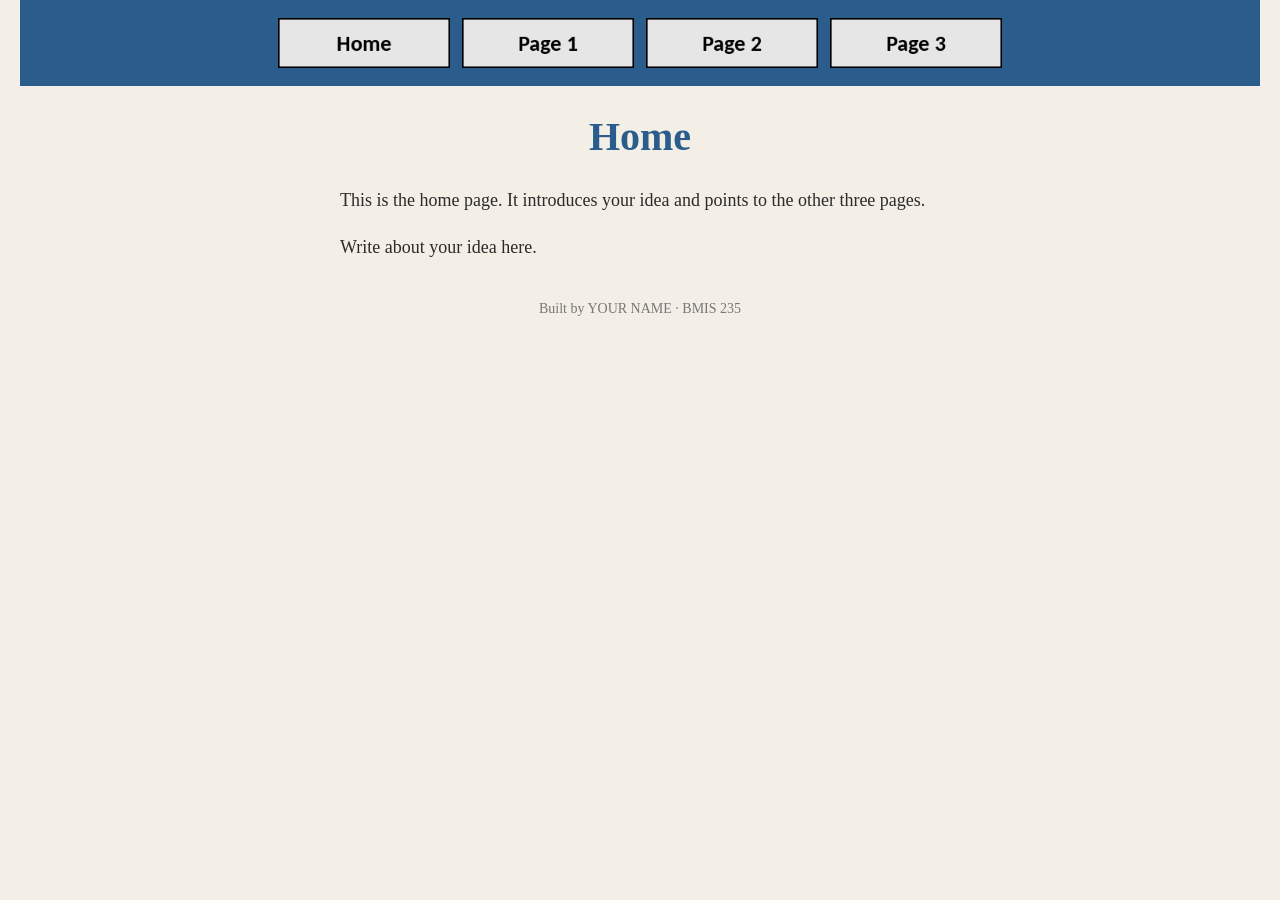
==== index.html @ 980888fd "Update index.html" ====
<!DOCTYPE html>
<!--
  Author: YOUR NAME
  GU username: YOUR-GU-USERNAME
  Course: BMIS 235 - HTML-3
-->
<html lang="en">
<head>
<meta charset="utf-8">
<meta name="author" content="Kayson Larson">
<title>Home</title>

<!-- this one line connects the page to the stylesheet -->
<link rel="stylesheet" href="styles.css">
</head>
<body>

<!-- ===== MENU ============================================================
     The menu is four links. Each link wraps an image instead of words.
     Build it once on this page, check that every link works,
     then copy the whole <nav> block and paste it over the menu on the
     other three pages, so every page has the exact same menu.
     ===================================================================== -->
<nav>
    <a href="index.html"><img src="img/home.png" alt="Home"></a>
    <a href="Fridge.html"><img src="img/page1.png" alt="Page 1"></a>
    <a href="Recipes.html"><img src="img/page2.png" alt="Page 2"></a>
    <a href="Groceries.html"><img src="img/page3.png" alt="Page 3"></a>
</nav>

<h1>Home</h1>
<p>This is the home page. It introduces your idea and points to the other three pages.</p>
<p>Write about your idea here.</p>

<!-- ===== SHOWCASE ======================================================
     This box is empty on purpose. In Part 7 you paste an interactive
     graphic BETWEEN the opening <div> and the closing </div> below.
     ===================================================================== -->
<div class="showcase"></div>

<!-- Footer: fill in your name -->
<footer>Built by YOUR NAME &middot; BMIS 235</footer>

</body>
</html>
---- styles.css ----
/* =====================================================================
   styles.css  ·  YOUR BRAND
   ---------------------------------------------------------------------
   This one file is your brand guide. Every page that links to it gets
   the same font, the same colors and the same spacing.
   Change a color here once, and every page changes.

   Use the same font and colors you picked for your Excel menu images,
   so the menu and the pages look like one brand.
   ===================================================================== */

body {
    font-family: Georgia, "Times New Roman", serif;
    background-color: #f4efe6;
    color: #2b2b2b;
    margin: 0;
    padding: 0 20px 40px 20px;
}

/* the menu at the top of every page */
nav {
    background-color: #2b5d8c;
    padding: 14px;
    text-align: center;
}

/* every image inside the menu is forced to the same height.
   If your images still look different sizes, their WIDTHS are
   different: go back to Excel and make every cell the same size. */
nav img {
    height: 50px;
    margin: 4px;
    vertical-align: middle;
}

/* no underline or border around the image links */
nav a {
    text-decoration: none;
}

h1 {
    color: #2b5d8c;
    text-align: center;
    font-size: 40px;
}

p {
    max-width: 600px;
    margin: 20px auto;
    font-size: 18px;
    line-height: 1.5;
}

footer {
    text-align: center;
    font-size: 14px;
    color: #777777;
    margin-top: 40px;
}
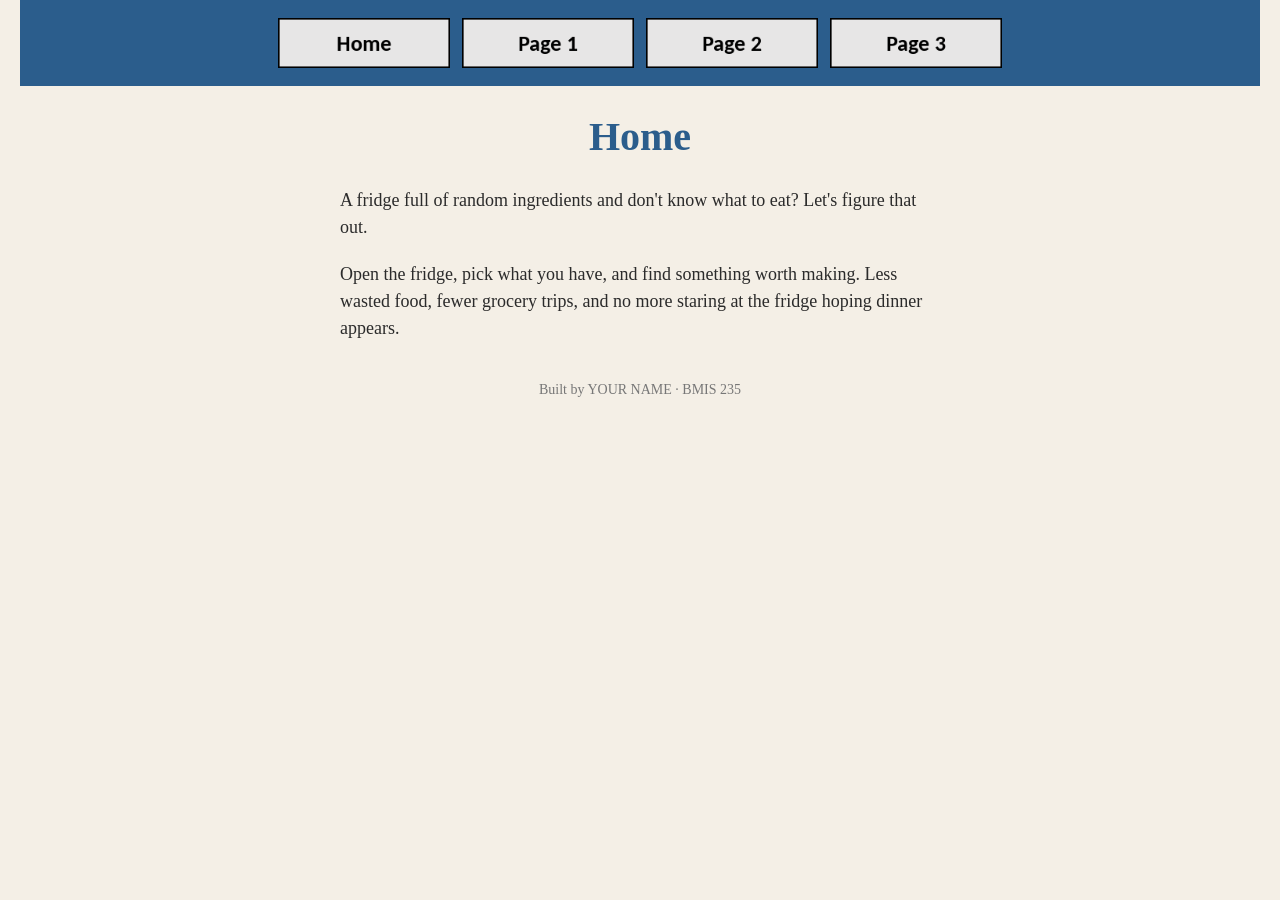
==== commit 45bbad2d: "Update index.html" ====
--- a/index.html
+++ b/index.html
@@ -1,14 +1,14 @@
 <!DOCTYPE html>
 <!--
-  Author: YOUR NAME
-  GU username: YOUR-GU-USERNAME
+  Author: Kayson Larson
+  GU username: Klarson10
   Course: BMIS 235 - HTML-3
 -->
 <html lang="en">
 <head>
 <meta charset="utf-8">
 <meta name="author" content="Kayson Larson">
-<title>Home</title>
+<title>Fridge Raid</title>
 
 <!-- this one line connects the page to the stylesheet -->
 <link rel="stylesheet" href="styles.css">
@@ -29,8 +29,8 @@
 </nav>
 
 <h1>Home</h1>
-<p>This is the home page. It introduces your idea and points to the other three pages.</p>
-<p>Write about your idea here.</p>
+<p>A fridge full of random ingredients and don't know what to eat? Let's figure that out.</p>
+<p>Open the fridge, pick what you have, and find something worth making. Less wasted food, fewer grocery trips, and no more staring at the fridge hoping dinner appears.</p>
 
 <!-- ===== SHOWCASE ======================================================
      This box is empty on purpose. In Part 7 you paste an interactive
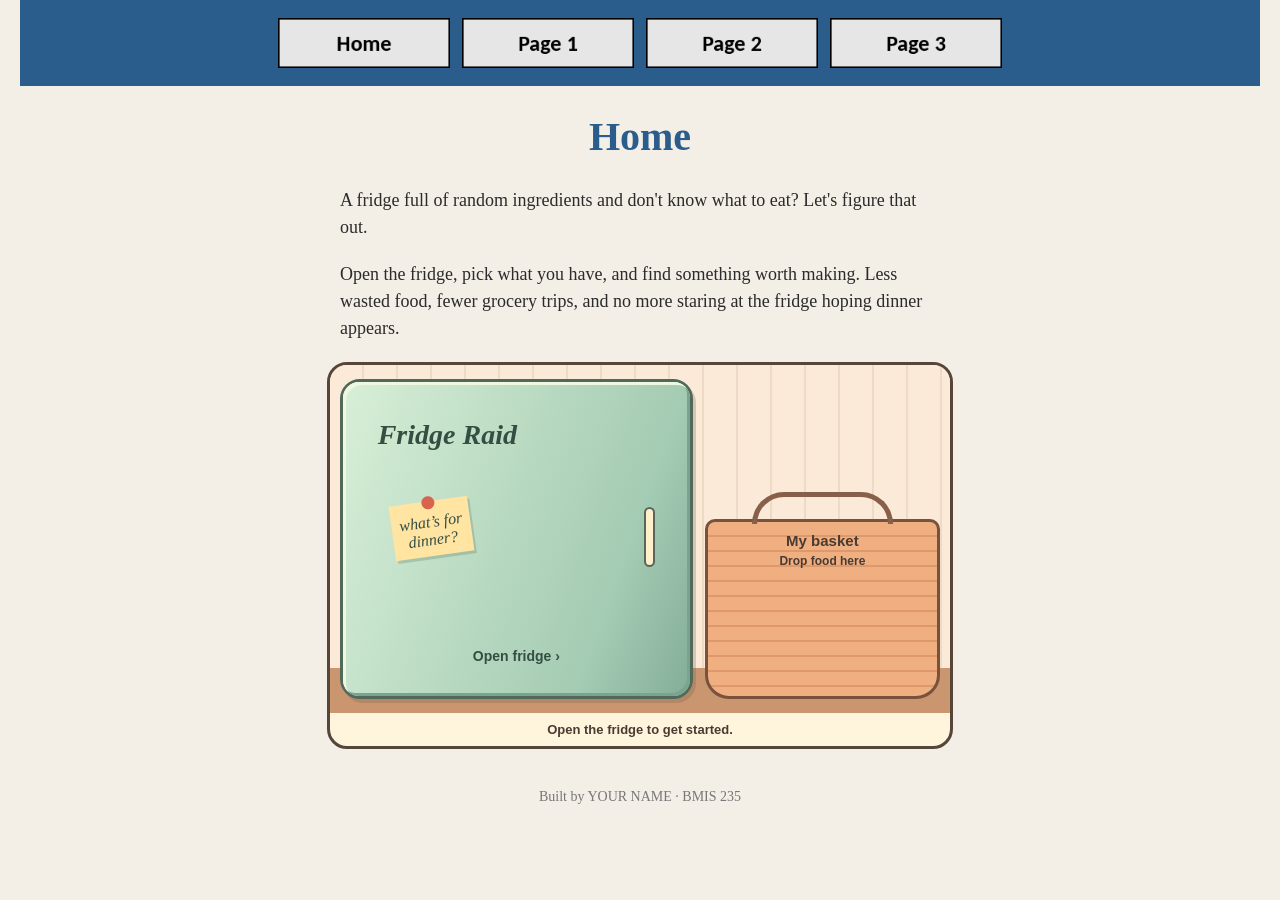
==== commit 065fcabe: "Interactive Update index.html" ====
--- a/index.html
+++ b/index.html
@@ -36,8 +36,341 @@
      This box is empty on purpose. In Part 7 you paste an interactive
      graphic BETWEEN the opening <div> and the closing </div> below.
      ===================================================================== -->
-<div class="showcase"></div>
-
+<div class="showcase">
+  <!-- HTML: fridge, ingredient shelves, and selection basket -->
+  <section class="kitchen" aria-label="Fridge Raid ingredient picker">
+    <div class="scene">
+      <div class="fridge">
+        <div class="inside" hidden>
+          <div class="light"></div>
+          <div class="shelves"></div>
+          <div class="controls">
+            <button type="button" class="prev" aria-label="Previous shelves">‹</button>
+            <span class="page"></span>
+            <button type="button" class="next" aria-label="Next shelves">›</button>
+          </div>
+          <button type="button" class="close">Close fridge</button>
+        </div>
+
+        <button type="button" class="door" aria-label="Open fridge">
+          <span class="brand">Fridge Raid</span>
+          <span class="note">what’s for<br>dinner?</span>
+          <span class="handle"></span>
+          <span class="open-label">Open fridge ›</span>
+        </button>
+      </div>
+
+      <div class="basket">
+        <strong>My basket</strong>
+        <span class="count">Drop food here</span>
+        <div class="picked"></div>
+      </div>
+    </div>
+    <div class="hint" aria-live="polite">Open the fridge to get started.</div>
+  </section>
+
+  <!-- CSS: kitchen colors, opening door, shelves, and basket -->
+  <style>
+    .showcase .kitchen {
+      max-width: 620px;
+      margin: 12px auto;
+      overflow: hidden;
+      border: 3px solid #554639;
+      border-radius: 20px;
+      background: #fff5dd;
+      color: #493b32;
+      font: bold 15px/1.2 "Trebuchet MS", sans-serif;
+    }
+    .showcase .kitchen * { box-sizing: border-box; }
+    .showcase .kitchen [hidden] { display: none; }
+    .showcase .scene {
+      display: grid;
+      grid-template-columns: minmax(0, 3fr) minmax(0, 2fr);
+      gap: 12px;
+      padding: 14px 10px;
+      align-items: end;
+      background:
+        linear-gradient(to top, #c99670 0 13%, transparent 13%),
+        repeating-linear-gradient(90deg, #faead7 0 32px, #eedbc6 32px 34px);
+    }
+    .showcase .fridge {
+      position: relative;
+      height: 320px;
+      perspective: 800px;
+      border: 3px solid #52685b;
+      border-radius: 20px;
+      background: #cbded1;
+      box-shadow: 3px 4px #725e4b44;
+    }
+    .showcase .door {
+      position: absolute;
+      inset: 0;
+      width: 100%;
+      border: 0;
+      border-radius: 16px;
+      color: #354e43;
+      background: linear-gradient(110deg, #d8efd7, #a4cbb3 75%, #84ad99);
+      box-shadow: inset 3px 3px #eff7df, inset -3px -3px #79a58f;
+      cursor: pointer;
+      transform-origin: left;
+      transition: transform .4s, opacity .4s;
+    }
+    .showcase .kitchen.open .door {
+      transform: rotateY(-95deg);
+      opacity: 0;
+      pointer-events: none;
+    }
+    .showcase .brand {
+      position: absolute;
+      top: 12%; left: 10%;
+      font: bold italic clamp(17px, 4vw, 28px) Georgia, serif;
+    }
+    .showcase .note {
+      position: absolute;
+      top: 38%; left: 14%;
+      padding: 12px 8px 7px;
+      transform: rotate(-8deg);
+      background: #ffe4a2;
+      box-shadow: 2px 3px #52735e44;
+      font: italic 16px Georgia, serif;
+    }
+    .showcase .note::before {
+      content: "";
+      position: absolute;
+      top: -5px; left: 42%;
+      width: 13px; height: 13px;
+      border-radius: 50%;
+      background: #d86450;
+    }
+    .showcase .handle {
+      position: absolute;
+      top: 40%; right: 10%;
+      height: 60px; width: 11px;
+      border: 2px solid #59675b;
+      border-radius: 7px;
+      background: #fff0cc;
+    }
+    .showcase .open-label {
+      position: absolute;
+      bottom: 10%; left: 0;
+      width: 100%;
+      font: bold 14px "Trebuchet MS", sans-serif;
+    }
+    .showcase .inside { padding: 8px 6px; text-align: center; }
+    .showcase .light {
+      width: 34px; height: 6px;
+      margin: 0 auto;
+      border-radius: 6px;
+      background: #fffbc7;
+      box-shadow: 0 1px 10px #fff9aa;
+    }
+    .showcase .shelf {
+      height: 74px;
+      display: grid;
+      grid-template-columns: repeat(2, minmax(0, 1fr));
+      align-items: end;
+      border-bottom: 5px solid #83ab9c;
+      box-shadow: 0 2px #59776a;
+    }
+    .showcase .food {
+      padding: 2px 0;
+      border: 0;
+      background: transparent;
+      color: #413b34;
+      font: bold 12px/1.1 "Trebuchet MS", sans-serif;
+      touch-action: none;
+      user-select: none;
+      cursor: grab;
+    }
+    .showcase .food .art { display: block; font-size: 32px; }
+    .showcase .food[aria-pressed="true"] { opacity: .45; }
+    .showcase .controls {
+      display: flex;
+      align-items: center;
+      justify-content: center;
+      gap: 9px;
+      margin: 9px 0 4px;
+    }
+    .showcase .controls button, .showcase .close {
+      background: #fff5db;
+      border: 1px solid #859486;
+      border-radius: 7px;
+      color: #493b32;
+      cursor: pointer;
+    }
+    .showcase .controls button { width: 30px; font-size: 18px; }
+    .showcase .basket {
+      text-align: center;
+      padding: 9px 5px;
+      border: 3px solid #79523e;
+      border-radius: 10px 10px 24px 24px;
+      background: repeating-linear-gradient(#efaf80 0 13px, #df976c 13px 15px);
+    }
+    .showcase .basket::before {
+      content: "";
+      display: block;
+      width: 60%; height: 27px;
+      margin: -39px auto 8px;
+      border: 5px solid #885f49;
+      border-bottom: 0;
+      border-radius: 35px 35px 0 0;
+    }
+    .showcase .basket.over { background: #ffdf94; outline: 3px dashed #684a34; }
+    .showcase .count { display: block; margin: 4px; font-size: 12px; }
+    .showcase .picked { height: 114px; overflow-y: auto; }
+    .showcase .picked button {
+      margin: 2px;
+      padding: 2px;
+      border: 0;
+      border-radius: 6px;
+      background: #fff2d9;
+      font-size: 22px;
+      cursor: pointer;
+    }
+    .showcase .hint { padding: 9px; text-align: center; font-size: 13px; }
+    .showcase .drag-food {
+      position: fixed;
+      z-index: 9999;
+      pointer-events: none;
+      font-size: 40px;
+      transform: translate(-50%, -65%);
+    }
+  </style>
+
+  <!-- JavaScript: move between shelves and drag or tap food into the basket -->
+  <script>
+    (() => {
+      const kitchen = document.currentScript.parentElement.querySelector(".kitchen");
+      const find = selector => kitchen.querySelector(selector);
+      const foods = [
+        ["Eggs","🥚"], ["Cheese","🧀"], ["Milk","🥛"], ["Butter","🧈"], ["Yogurt","🥣"], ["Berries","🫐"],
+        ["Spinach","🥬"], ["Tomatoes","🍅"], ["Avocado","🥑"], ["Bananas","🍌"], ["Chicken","🍗"], ["Bacon","🥓"],
+        ["Sausage","🌭"], ["Ground beef","🥩"], ["Tortillas","🫓"], ["Bread","🍞"], ["Bagels","🥯"], ["Rice","🍚"],
+        ["Pasta","🍝"], ["Peanut butter","🥜"], ["Jam","🫙"], ["Soy sauce","🍶"], ["Hot sauce","🌶️"], ["Marinara sauce","🥫"]
+      ];
+      const selected = new Set();
+      let page = 0;
+      let drag = null;
+
+      function updateBasket() {
+        const picked = find(".picked");
+        picked.replaceChildren();
+        for (const index of selected) {
+          const [name, icon] = foods[index];
+          const item = document.createElement("button");
+          item.type = "button";
+          item.textContent = icon;
+          item.title = "Remove " + name;
+          item.setAttribute("aria-label", item.title);
+          item.onclick = () => selectFood(index, false);
+          picked.append(item);
+        }
+        find(".count").textContent = selected.size ? selected.size + " selected" : "Drop food here";
+        kitchen.querySelectorAll(".food").forEach(item => {
+          item.setAttribute("aria-pressed", selected.has(Number(item.dataset.index)));
+        });
+      }
+
+      function selectFood(index, add) {
+        if (add) selected.add(index);
+        else selected.delete(index);
+        updateBasket();
+        find(".hint").textContent = foods[index][0] + (add ? " added to your basket." : " removed.");
+      }
+
+      function showShelves() {
+        const shelves = find(".shelves");
+        shelves.replaceChildren();
+        for (let row = 0; row < 3; row++) {
+          const shelf = document.createElement("div");
+          shelf.className = "shelf";
+          for (let column = 0; column < 2; column++) {
+            const index = page * 6 + row * 2 + column;
+            const [name, icon] = foods[index];
+            const item = document.createElement("button");
+            item.type = "button";
+            item.className = "food";
+            item.dataset.index = index;
+            const art = document.createElement("span");
+            art.className = "art";
+            art.setAttribute("aria-hidden", "true");
+            art.textContent = icon;
+            item.append(art, name);
+            item.onclick = () => selectFood(index, !selected.has(index));
+            shelf.append(item);
+          }
+          shelves.append(shelf);
+        }
+        find(".page").textContent = (page + 1) + " / 4";
+        updateBasket();
+      }
+
+      find(".door").onclick = () => {
+        find(".inside").hidden = false;
+        kitchen.classList.add("open");
+        find(".door").disabled = true;
+        find(".food").focus({ preventScroll: true });
+        find(".hint").textContent = "Drag food into your basket, or tap to pick it.";
+      };
+      find(".close").onclick = () => {
+        kitchen.classList.remove("open");
+        find(".inside").hidden = true;
+        find(".door").disabled = false;
+        find(".door").focus();
+        find(".hint").textContent = "Open the fridge to pick more food.";
+      };
+      find(".next").onclick = () => { page = (page + 1) % 4; showShelves(); };
+      find(".prev").onclick = () => { page = (page + 3) % 4; showShelves(); };
+
+      function overBasket(event) {
+        const box = find(".basket").getBoundingClientRect();
+        return event.clientX >= box.left && event.clientX <= box.right &&
+               event.clientY >= box.top && event.clientY <= box.bottom;
+      }
+
+      kitchen.addEventListener("pointerdown", event => {
+        const item = event.target.closest(".food");
+        if (!item || drag || event.button !== 0) return;
+        drag = { item, id: event.pointerId, x: event.clientX, y: event.clientY };
+        item.setPointerCapture(event.pointerId);
+      });
+
+      kitchen.addEventListener("pointermove", event => {
+        if (!drag || drag.id !== event.pointerId) return;
+        if (!drag.icon && Math.hypot(event.clientX - drag.x, event.clientY - drag.y) < 6) return;
+        if (!drag.icon) {
+          drag.icon = document.createElement("span");
+          drag.icon.className = "drag-food";
+          drag.icon.textContent = foods[Number(drag.item.dataset.index)][1];
+          kitchen.append(drag.icon);
+        }
+        drag.icon.style.left = event.clientX + "px";
+        drag.icon.style.top = event.clientY + "px";
+        find(".basket").classList.toggle("over", overBasket(event));
+      });
+
+      function finishDrag(event) {
+        if (!drag || drag.id !== event.pointerId) return;
+        const { item, icon } = drag;
+        drag = null;
+        find(".basket").classList.remove("over");
+        if (!icon) return;
+        icon.remove();
+        if (event.type === "pointercancel") return;
+
+        // A completed drag also fires a click. Ignore that click so the food stays selected.
+        const ignoreClick = click => click.stopImmediatePropagation();
+        item.addEventListener("click", ignoreClick, { capture: true, once: true });
+        setTimeout(() => item.removeEventListener("click", ignoreClick, true), 0);
+        if (overBasket(event)) selectFood(Number(item.dataset.index), true);
+      }
+
+      kitchen.addEventListener("pointerup", finishDrag);
+      kitchen.addEventListener("pointercancel", finishDrag);
+      showShelves();
+    })();
+  </script>
+</div>
 <!-- Footer: fill in your name -->
 <footer>Built by YOUR NAME &middot; BMIS 235</footer>
 
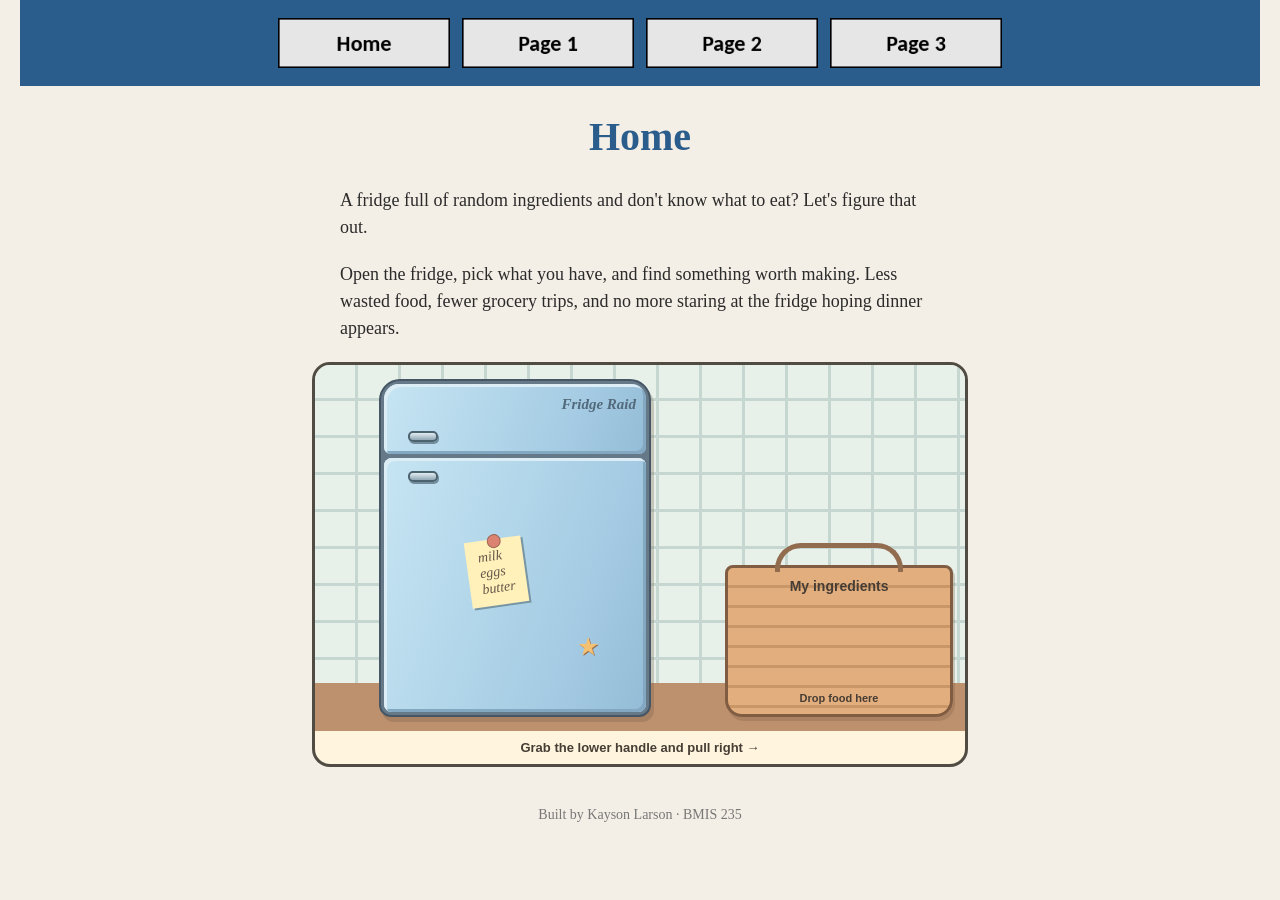
==== commit 4c60f3a2: "Update index.html" ====
--- a/index.html
+++ b/index.html
@@ -37,245 +37,367 @@
      graphic BETWEEN the opening <div> and the closing </div> below.
      ===================================================================== -->
 <div class="showcase">
-  <!-- HTML: fridge, ingredient shelves, and selection basket -->
-  <section class="kitchen" aria-label="Fridge Raid ingredient picker">
-    <div class="scene">
-      <div class="fridge">
-        <div class="inside" hidden>
-          <div class="light"></div>
-          <div class="shelves"></div>
-          <div class="controls">
-            <button type="button" class="prev" aria-label="Previous shelves">‹</button>
-            <span class="page"></span>
-            <button type="button" class="next" aria-label="Next shelves">›</button>
+  <!-- HTML: the fridge, its shelves, and the ingredient bin -->
+  <section class="raid" aria-label="Fridge Raid kitchen">
+    <div class="kitchen-scene">
+      <div class="appliance">
+        <div class="freezer">
+          <span class="silver-handle"></span>
+          <span class="fridge-name">Fridge Raid</span>
+        </div>
+
+        <div class="compartment">
+          <div class="interior" inert>
+            <div class="fridge-light"></div>
+            <div class="shelves"></div>
+            <div class="shelf-controls">
+              <button type="button" class="back" aria-label="Previous shelves">‹</button>
+              <span class="page-count"></span>
+              <button type="button" class="next" aria-label="Next shelves">›</button>
+              <button type="button" class="shut">Close</button>
+            </div>
           </div>
-          <button type="button" class="close">Close fridge</button>
+
+          <button type="button" class="fridge-door"
+                  aria-label="Open fridge" aria-expanded="false">
+            <span class="silver-handle"></span>
+            <span class="shopping-note">milk<br>eggs<br>butter</span>
+            <span class="star-magnet">★</span>
+          </button>
         </div>
-
-        <button type="button" class="door" aria-label="Open fridge">
-          <span class="brand">Fridge Raid</span>
-          <span class="note">what’s for<br>dinner?</span>
-          <span class="handle"></span>
-          <span class="open-label">Open fridge ›</span>
-        </button>
       </div>
 
-      <div class="basket">
-        <strong>My basket</strong>
-        <span class="count">Drop food here</span>
-        <div class="picked"></div>
+      <div class="crate" aria-label="Ingredient bin">
+        <strong>My ingredients</strong>
+        <div class="basket-food"></div>
+        <span class="basket-count">Drop food here</span>
       </div>
     </div>
-    <div class="hint" aria-live="polite">Open the fridge to get started.</div>
+    <div class="game-hint" aria-live="polite">
+      Grab the lower handle and pull right →
+    </div>
   </section>
 
-  <!-- CSS: kitchen colors, opening door, shelves, and basket -->
+  <!-- CSS: the blue enamel fridge, tile wall, illustrated food, and wooden bin -->
   <style>
-    .showcase .kitchen {
-      max-width: 620px;
+    .showcase .raid {
+      max-width: 650px;
       margin: 12px auto;
       overflow: hidden;
-      border: 3px solid #554639;
-      border-radius: 20px;
-      background: #fff5dd;
-      color: #493b32;
-      font: bold 15px/1.2 "Trebuchet MS", sans-serif;
-    }
-    .showcase .kitchen * { box-sizing: border-box; }
-    .showcase .kitchen [hidden] { display: none; }
-    .showcase .scene {
+      color: #463d35;
+      background: #fff4dd;
+      border: 3px solid #504c43;
+      border-radius: 18px;
+      font: bold 14px/1.2 "Trebuchet MS", sans-serif;
+    }
+    .showcase .raid * { box-sizing: border-box; }
+    .showcase .kitchen-scene {
       display: grid;
-      grid-template-columns: minmax(0, 3fr) minmax(0, 2fr);
-      gap: 12px;
-      padding: 14px 10px;
+      grid-template-columns: minmax(0, 1.65fr) minmax(0, 1fr);
       align-items: end;
+      gap: clamp(8px, 3vw, 22px);
+      padding: 14px 12px;
       background:
-        linear-gradient(to top, #c99670 0 13%, transparent 13%),
-        repeating-linear-gradient(90deg, #faead7 0 32px, #eedbc6 32px 34px);
-    }
-    .showcase .fridge {
+        linear-gradient(to top, #bd916e 0 13%, transparent 13%),
+        repeating-linear-gradient(0deg, transparent 0 34px, #c5d7d0 34px 37px),
+        repeating-linear-gradient(90deg, #e7f0e9 0 40px, #c5d7d0 40px 43px);
+    }
+    .showcase .appliance {
+      width: 100%;
+      max-width: 272px;
+      justify-self: center;
+      padding: 3px;
+      background: #657989;
+      border: 2px solid #465664;
+      border-radius: 21px 21px 12px 12px;
+      box-shadow: 3px 5px #6e594648;
+    }
+    .showcase .freezer, .showcase .fridge-door {
+      background: linear-gradient(110deg, #c6e5f3, #a4cbe3 72%, #95bcd6);
+      box-shadow: inset 3px 3px #dcedf5, inset -3px -3px #83a9c2;
+    }
+    .showcase .freezer {
       position: relative;
-      height: 320px;
-      perspective: 800px;
-      border: 3px solid #52685b;
-      border-radius: 20px;
-      background: #cbded1;
-      box-shadow: 3px 4px #725e4b44;
-    }
-    .showcase .door {
+      height: 70px;
+      margin-bottom: 4px;
+      border-radius: 15px 15px 7px 7px;
+    }
+    .showcase .fridge-name {
+      position: absolute;
+      top: 12px;
+      right: 10px;
+      color: #526a7b;
+      font: italic bold 15px Georgia, serif;
+    }
+    .showcase .silver-handle {
+      position: absolute;
+      left: 9%;
+      top: 13px;
+      width: 30px;
+      height: 11px;
+      border: 2px solid #4b626f;
+      border-radius: 5px;
+      background: linear-gradient(#e3edf1, #90a7b5);
+      box-shadow: 1px 2px #728c9d;
+    }
+    .showcase .freezer .silver-handle { top: auto; bottom: 12px; }
+    .showcase .compartment {
+      position: relative;
+      height: 254px;
+      perspective: 700px;
+      border-radius: 8px;
+      background: #dce9df;
+    }
+    .showcase .fridge-door {
       position: absolute;
       inset: 0;
       width: 100%;
       border: 0;
-      border-radius: 16px;
-      color: #354e43;
-      background: linear-gradient(110deg, #d8efd7, #a4cbb3 75%, #84ad99);
-      box-shadow: inset 3px 3px #eff7df, inset -3px -3px #79a58f;
-      cursor: pointer;
-      transform-origin: left;
-      transition: transform .4s, opacity .4s;
-    }
-    .showcase .kitchen.open .door {
-      transform: rotateY(-95deg);
-      opacity: 0;
-      pointer-events: none;
-    }
-    .showcase .brand {
+      border-radius: 8px;
+      transform-origin: right center;
+      cursor: grab;
+      touch-action: none;
+      user-select: none;
+    }
+    .showcase .fridge-door:active, .showcase .ingredient:active { cursor: grabbing; }
+    .showcase .shopping-note {
       position: absolute;
-      top: 12%; left: 10%;
-      font: bold italic clamp(17px, 4vw, 28px) Georgia, serif;
-    }
-    .showcase .note {
-      position: absolute;
-      top: 38%; left: 14%;
-      padding: 12px 8px 7px;
+      top: 32%;
+      left: 32%;
+      padding: 9px 12px;
       transform: rotate(-8deg);
-      background: #ffe4a2;
-      box-shadow: 2px 3px #52735e44;
-      font: italic 16px Georgia, serif;
-    }
-    .showcase .note::before {
+      background: #fff1b9;
+      box-shadow: 2px 2px #7895a4;
+      color: #65554a;
+      text-align: left;
+      font: italic 14px Georgia, serif;
+    }
+    .showcase .shopping-note::before {
       content: "";
       position: absolute;
-      top: -5px; left: 42%;
-      width: 13px; height: 13px;
+      top: -5px;
+      left: 40%;
+      width: 12px;
+      height: 12px;
       border-radius: 50%;
-      background: #d86450;
-    }
-    .showcase .handle {
+      background: #dc8271;
+      border: 1px solid #976452;
+    }
+    .showcase .star-magnet {
       position: absolute;
-      top: 40%; right: 10%;
-      height: 60px; width: 11px;
-      border: 2px solid #59675b;
-      border-radius: 7px;
-      background: #fff0cc;
-    }
-    .showcase .open-label {
-      position: absolute;
-      bottom: 10%; left: 0;
-      width: 100%;
-      font: bold 14px "Trebuchet MS", sans-serif;
-    }
-    .showcase .inside { padding: 8px 6px; text-align: center; }
-    .showcase .light {
-      width: 34px; height: 6px;
+      bottom: 20%;
+      right: 18%;
+      color: #f4c071;
+      font-size: 25px;
+      text-shadow: 1px 1px #9b7052;
+    }
+    .showcase .interior { padding: 7px 6px; }
+    .showcase .fridge-light {
+      width: 34px;
+      height: 5px;
       margin: 0 auto;
-      border-radius: 6px;
-      background: #fffbc7;
-      box-shadow: 0 1px 10px #fff9aa;
-    }
-    .showcase .shelf {
-      height: 74px;
+      border-radius: 5px;
+      background: #fff9bd;
+      box-shadow: 0 1px 8px #ffe990;
+    }
+    .showcase .shelf-row {
       display: grid;
-      grid-template-columns: repeat(2, minmax(0, 1fr));
+      grid-template-columns: repeat(3, minmax(0, 1fr));
       align-items: end;
-      border-bottom: 5px solid #83ab9c;
-      box-shadow: 0 2px #59776a;
-    }
-    .showcase .food {
-      padding: 2px 0;
+      height: 66px;
+      border-bottom: 5px solid #90b3ad;
+      box-shadow: 0 2px #6b8983;
+    }
+    .showcase .ingredient {
+      min-width: 0;
+      padding: 0 0 2px;
       border: 0;
       background: transparent;
-      color: #413b34;
-      font: bold 12px/1.1 "Trebuchet MS", sans-serif;
+      color: #403b34;
+      font: bold 10px/1.05 "Trebuchet MS", sans-serif;
+      cursor: grab;
       touch-action: none;
       user-select: none;
-      cursor: grab;
-    }
-    .showcase .food .art { display: block; font-size: 32px; }
-    .showcase .food[aria-pressed="true"] { opacity: .45; }
-    .showcase .controls {
+    }
+    .showcase .ingredient svg {
+      display: block;
+      width: 100%;
+      max-width: 53px;
+      height: 38px;
+      margin: auto;
+      pointer-events: none;
+    }
+    .showcase .ingredient[aria-pressed="true"] { opacity: .4; }
+    .showcase .shelf-controls {
       display: flex;
       align-items: center;
       justify-content: center;
-      gap: 9px;
-      margin: 9px 0 4px;
-    }
-    .showcase .controls button, .showcase .close {
-      background: #fff5db;
-      border: 1px solid #859486;
-      border-radius: 7px;
-      color: #493b32;
+      gap: 5px;
+      margin-top: 8px;
+      font-size: 11px;
+    }
+    .showcase .shelf-controls button {
+      border: 1px solid #86998e;
+      border-radius: 6px;
+      background: #fff4d9;
+      color: #463d35;
+      padding: 3px 7px;
       cursor: pointer;
     }
-    .showcase .controls button { width: 30px; font-size: 18px; }
-    .showcase .basket {
+    .showcase .crate {
+      min-width: 0;
+      padding: 8px 4px;
+      border: 3px solid #805c43;
+      border-radius: 8px 8px 17px 17px;
+      background: repeating-linear-gradient(#e2ae7d 0 17px, #c99668 17px 20px);
+      box-shadow: 2px 4px #785e4548;
       text-align: center;
-      padding: 9px 5px;
-      border: 3px solid #79523e;
-      border-radius: 10px 10px 24px 24px;
-      background: repeating-linear-gradient(#efaf80 0 13px, #df976c 13px 15px);
-    }
-    .showcase .basket::before {
+    }
+    .showcase .crate::before {
       content: "";
       display: block;
-      width: 60%; height: 27px;
-      margin: -39px auto 8px;
-      border: 5px solid #885f49;
+      width: 55%;
+      height: 24px;
+      margin: -33px auto 6px;
+      border: 5px solid #916c4e;
       border-bottom: 0;
-      border-radius: 35px 35px 0 0;
-    }
-    .showcase .basket.over { background: #ffdf94; outline: 3px dashed #684a34; }
-    .showcase .count { display: block; margin: 4px; font-size: 12px; }
-    .showcase .picked { height: 114px; overflow-y: auto; }
-    .showcase .picked button {
-      margin: 2px;
-      padding: 2px;
+      border-radius: 26px 26px 0 0;
+    }
+    .showcase .crate.over { outline: 3px dashed #537854; background: #f2c986; }
+    .showcase .basket-food { height: 94px; overflow-y: auto; }
+    .showcase .basket-food button {
+      background: #fff0ce;
       border: 0;
       border-radius: 6px;
-      background: #fff2d9;
-      font-size: 22px;
+      padding: 1px;
+      margin: 2px;
       cursor: pointer;
     }
-    .showcase .hint { padding: 9px; text-align: center; font-size: 13px; }
-    .showcase .drag-food {
+    .showcase .basket-food svg { display: block; width: 30px; height: 26px; }
+    .showcase .basket-count { font-size: 11px; }
+    .showcase .game-hint { padding: 9px; text-align: center; font-size: 13px; }
+    .showcase .drag-picture {
       position: fixed;
+      width: 54px;
+      height: 46px;
       z-index: 9999;
       pointer-events: none;
-      font-size: 40px;
       transform: translate(-50%, -65%);
+      filter: drop-shadow(2px 4px 2px #463d3540);
     }
   </style>
 
-  <!-- JavaScript: move between shelves and drag or tap food into the basket -->
+  <!-- JavaScript: draw the food, drag the door, and move ingredients into the bin -->
   <script>
     (() => {
-      const kitchen = document.currentScript.parentElement.querySelector(".kitchen");
-      const find = selector => kitchen.querySelector(selector);
+      const game = document.currentScript.parentElement.querySelector(".raid");
+      const find = selector => game.querySelector(selector);
+      const door = find(".fridge-door");
+      const bin = find(".crate");
+
+      // Small drawing pieces shared by the ingredient illustrations.
+      const oval = (x,y,rx,ry,color) =>
+        '<ellipse cx="'+x+'" cy="'+y+'" rx="'+rx+'" ry="'+ry+'" fill="'+color+'"/>';
+      const shape = (path,color) => '<path d="'+path+'" fill="'+color+'"/>';
+      const rect = (x,y,w,h,color,r=3) =>
+        '<rect x="'+x+'" y="'+y+'" width="'+w+'" height="'+h+'" rx="'+r+'" fill="'+color+'"/>';
+      const mark = (x,y,text) =>
+        '<text x="'+x+'" y="'+y+'" fill="#493e33" stroke="none" font-family="sans-serif" font-weight="bold" font-size="8" text-anchor="middle">'+text+'</text>';
+      const jar = (body,lid,label) => rect(16,12,32,34,body,6) +
+        rect(15,8,34,9,lid) + rect(17,24,30,13,"#fff0c7") + mark(32,33,label);
+      const bottle = (body,cap,label) => rect(26,4,12,13,cap) +
+        shape("M25 16H39L41 22L46 27V46H18V27L23 22Z",body) +
+        rect(19,29,26,12,"#fff0ca") + mark(32,38,label);
+      const bowl = filling => shape("M5 25H59Q55 46 35 47H28Q10 45 5 25Z","#91bfc2") +
+        oval(32,25,27,8,filling);
+
+      // Each entry is one food you can pick up.
       const foods = [
-        ["Eggs","🥚"], ["Cheese","🧀"], ["Milk","🥛"], ["Butter","🧈"], ["Yogurt","🥣"], ["Berries","🫐"],
-        ["Spinach","🥬"], ["Tomatoes","🍅"], ["Avocado","🥑"], ["Bananas","🍌"], ["Chicken","🍗"], ["Bacon","🥓"],
-        ["Sausage","🌭"], ["Ground beef","🥩"], ["Tortillas","🫓"], ["Bread","🍞"], ["Bagels","🥯"], ["Rice","🍚"],
-        ["Pasta","🍝"], ["Peanut butter","🥜"], ["Jam","🫙"], ["Soy sauce","🍶"], ["Hot sauce","🌶️"], ["Marinara sauce","🥫"]
+        ["Eggs", oval(22,29,12,16,"#e6bd91")+oval(41,25,13,18,"#fff1d6")],
+        ["Cheese", shape("M5 25L40 8L58 17L21 35Z","#ffe581")+
+          shape("M5 25L21 35L58 17V32L21 47L5 40Z","#efb748")+oval(35,30,2,2,"#c38b35")],
+        ["Milk", shape("M15 16L22 6H42L49 16V44L36 48L15 43Z","#fff5d9")+
+          shape("M15 26L36 30L49 25V44L36 48L15 43Z","#8fc5df")+mark(29,39,"MILK")],
+        ["Butter", shape("M4 34L23 23L60 31L40 45Z","#f8ebce")+
+          shape("M13 25L26 15L51 19V31L35 38L13 33Z","#f5c75f")+
+          shape("M13 25L26 15L51 19L35 29Z","#ffe79b")],
+        ["Yogurt", shape("M14 17H50L45 45H20Z","#d7b9db")+oval(32,17,21,6,"#fff2d9")+oval(32,32,5,5,"#b47c99")],
+        ["Berries", oval(19,29,10,9,"#747eab")+oval(32,19,10,9,"#8e9bc1")+oval(44,31,10,9,"#737fa9")+oval(30,38,9,8,"#8893bb")],
+        ["Spinach", shape("M28 45Q-1 36 10 13Q30 10 33 34Q30 6 51 8Q60 30 35 42Z","#7fa765")+
+          shape("M21 46L42 19L27 46Z","#527946")],
+        ["Tomatoes", oval(32,29,23,17,"#e56f59")+shape("M31 19L18 14L28 14L27 8L34 14L46 11L38 18Z","#72975b")],
+        ["Avocado", shape("M24 9Q31 1 39 10L50 29Q60 47 34 48Q8 50 14 31Z","#94ad70")+oval(33,32,13,12,"#e1df94")+oval(34,34,8,8,"#a56e4b")],
+        ["Bananas", shape("M5 16Q27 44 49 22L55 10L59 12Q54 47 28 46Q10 45 5 24Z","#f7d16a")],
+        ["Chicken", shape("M33 27L49 12Q52 4 57 9Q64 15 55 19L39 34Z","#f4dfbc")+oval(24,33,18,13,"#d99358")+oval(19,29,6,3,"#efb779")],
+        ["Bacon", shape("M4 19L17 13L31 18L46 12L59 14L57 23L45 21L31 27L17 22L6 28Z","#cd795e")+
+          shape("M4 32L17 26L31 31L46 25L59 27L57 36L45 34L31 40L17 35L6 41Z","#e3a082")],
+        ["Sausage", shape("M6 27Q24 37 38 22L45 12Q55 6 58 18Q46 46 23 45Q6 44 6 34Z","#bc774e")],
+        ["Ground beef", rect(4,13,56,33,"#e7d0ac",7)+rect(8,17,48,24,"#d58c7e",6)+
+          shape("M13 34Q18 17 23 28T33 27T44 28T52 23","none")],
+        ["Tortillas", oval(32,32,27,11,"#d7b582")+oval(32,27,27,11,"#e8c793")+oval(32,22,27,11,"#f4dca8")+
+          oval(22,21,2,1,"#c59d68")+oval(39,25,2,1,"#c59d68")],
+        ["Bread", shape("M12 24Q4 14 15 9Q32 2 48 9Q60 13 51 24V44H13Z","#c38d5a")+
+          shape("M17 24Q11 17 19 14Q32 9 45 14Q52 17 46 24V39H18Z","#f4d8a2")],
+        ["Bagels", oval(32,29,26,15,"#c18a52")+oval(32,24,26,14,"#e6b374")+oval(32,23,8,4,"#846345")],
+        ["Rice", bowl("#fff2d1")+shape("M15 25l4-1m6-3l4 1m6 3l4-1m5 2l4-1","none")],
+        ["Pasta", bowl("#edca81")+shape("M12 27q5-12 10 0t10-1t10 0t10-1","none")],
+        ["Peanut butter", jar("#bd9468","#d78267","PB")],
+        ["Jam", jar("#b27189","#8ba576","JAM")],
+        ["Soy sauce", bottle("#77594a","#c56350","SOY")],
+        ["Hot sauce", bottle("#d87854","#7c9b6a","HOT")],
+        ["Marinara sauce", jar("#d47e5d","#a4a06e","SAUCE")]
       ];
+
+      const names = foods.map(food => food[0]);
       const selected = new Set();
+      const storageKey = "fridge-raid-ingredients-v1";
+      try {
+        const saved = JSON.parse(localStorage.getItem(storageKey) || "[]");
+        if (Array.isArray(saved)) saved.forEach(n => { if (names.includes(n)) selected.add(n); });
+      } catch {}
+
       let page = 0;
       let drag = null;
-
-      function updateBasket() {
-        const picked = find(".picked");
-        picked.replaceChildren();
-        for (const index of selected) {
-          const [name, icon] = foods[index];
-          const item = document.createElement("button");
-          item.type = "button";
-          item.textContent = icon;
-          item.title = "Remove " + name;
-          item.setAttribute("aria-label", item.title);
-          item.onclick = () => selectFood(index, false);
-          picked.append(item);
-        }
-        find(".count").textContent = selected.size ? selected.size + " selected" : "Drop food here";
-        kitchen.querySelectorAll(".food").forEach(item => {
-          item.setAttribute("aria-pressed", selected.has(Number(item.dataset.index)));
+      const pageTotal = Math.ceil(foods.length / 9);
+
+      function picture(index) {
+        const svg = document.createElementNS("http://www.w3.org/2000/svg","svg");
+        svg.setAttribute("viewBox","0 0 64 52");
+        svg.setAttribute("aria-hidden","true");
+        svg.innerHTML = '<g stroke="#634f40" stroke-width="1.6" stroke-linejoin="round" stroke-linecap="round">' +
+          foods[index][1] + '</g>';
+        return svg;
+      }
+
+      function button(label) {
+        const b = document.createElement("button");
+        b.type = "button";
+        b.title = label;
+        b.setAttribute("aria-label",label);
+        return b;
+      }
+
+      function refreshBasket() {
+        const basket = find(".basket-food");
+        basket.replaceChildren();
+        selected.forEach(name => {
+          const b = button("Remove " + name);
+          b.append(picture(names.indexOf(name)));
+          b.onclick = () => pick(name,false);
+          basket.append(b);
         });
-      }
-
-      function selectFood(index, add) {
-        if (add) selected.add(index);
-        else selected.delete(index);
-        updateBasket();
-        find(".hint").textContent = foods[index][0] + (add ? " added to your basket." : " removed.");
+        find(".basket-count").textContent = selected.size ? selected.size + " selected" : "Drop food here";
+        game.querySelectorAll(".ingredient").forEach(b => {
+          b.setAttribute("aria-pressed",selected.has(b.dataset.name));
+        });
+      }
+
+      function pick(name,add) {
+        if (add) selected.add(name);
+        else selected.delete(name);
+        refreshBasket();
+        try { localStorage.setItem(storageKey,JSON.stringify([...selected])); } catch {}
+        find(".game-hint").textContent = name + (add ? " added to your bin." : " removed.");
       }
 
       function showShelves() {
@@ -283,96 +405,117 @@
         shelves.replaceChildren();
         for (let row = 0; row < 3; row++) {
           const shelf = document.createElement("div");
-          shelf.className = "shelf";
-          for (let column = 0; column < 2; column++) {
-            const index = page * 6 + row * 2 + column;
-            const [name, icon] = foods[index];
-            const item = document.createElement("button");
-            item.type = "button";
-            item.className = "food";
-            item.dataset.index = index;
-            const art = document.createElement("span");
-            art.className = "art";
-            art.setAttribute("aria-hidden", "true");
-            art.textContent = icon;
-            item.append(art, name);
-            item.onclick = () => selectFood(index, !selected.has(index));
-            shelf.append(item);
-          }
+          shelf.className = "shelf-row";
+          const start = page * 9 + row * 3;
+          foods.slice(start,start + 3).forEach(([name],offset) => {
+            const b = button(name);
+            b.className = "ingredient";
+            b.dataset.name = name;
+            b.append(picture(start + offset),name);
+            b.onclick = () => pick(name,!selected.has(name));
+            shelf.append(b);
+          });
           shelves.append(shelf);
         }
-        find(".page").textContent = (page + 1) + " / 4";
-        updateBasket();
-      }
-
-      find(".door").onclick = () => {
-        find(".inside").hidden = false;
-        kitchen.classList.add("open");
-        find(".door").disabled = true;
-        find(".food").focus({ preventScroll: true });
-        find(".hint").textContent = "Drag food into your basket, or tap to pick it.";
-      };
-      find(".close").onclick = () => {
-        kitchen.classList.remove("open");
-        find(".inside").hidden = true;
-        find(".door").disabled = false;
-        find(".door").focus();
-        find(".hint").textContent = "Open the fridge to pick more food.";
-      };
-      find(".next").onclick = () => { page = (page + 1) % 4; showShelves(); };
-      find(".prev").onclick = () => { page = (page + 3) % 4; showShelves(); };
-
-      function overBasket(event) {
-        const box = find(".basket").getBoundingClientRect();
-        return event.clientX >= box.left && event.clientX <= box.right &&
-               event.clientY >= box.top && event.clientY <= box.bottom;
-      }
-
-      kitchen.addEventListener("pointerdown", event => {
-        const item = event.target.closest(".food");
+        find(".page-count").textContent = (page + 1) + " / " + pageTotal;
+        refreshBasket();
+      }
+
+      function turn(step) {
+        page = (page + step + pageTotal) % pageTotal;
+        showShelves();
+      }
+      find(".back").onclick = () => turn(-1);
+      find(".next").onclick = () => turn(1);
+
+      function setAngle(fraction) {
+        door.style.transform = "rotateY(" + (fraction * 94) + "deg)";
+      }
+
+      function settleDoor(open) {
+        door.style.transition = "transform .22s ease-out";
+        setAngle(open ? 1 : 0);
+        door.style.pointerEvents = open ? "none" : "auto";
+        door.tabIndex = open ? -1 : 0;
+        door.setAttribute("aria-expanded",String(open));
+        find(".interior").inert = !open;
+        if (open) find(".ingredient").focus({preventScroll:true});
+        else door.focus({preventScroll:true});
+        find(".game-hint").textContent = open
+          ? "Drag food into the bin. Tap a bin item to take it out."
+          : "Grab the lower handle and pull right →";
+      }
+      door.onclick = () => settleDoor(true);
+      find(".shut").onclick = () => settleDoor(false);
+
+      function overBin(event) {
+        const r = bin.getBoundingClientRect();
+        return event.clientX >= r.left && event.clientX <= r.right &&
+               event.clientY >= r.top && event.clientY <= r.bottom;
+      }
+
+      game.addEventListener("pointerdown",event => {
+        const item = event.target.closest(".fridge-door,.ingredient");
         if (!item || drag || event.button !== 0) return;
-        drag = { item, id: event.pointerId, x: event.clientX, y: event.clientY };
+        drag = {item,id:event.pointerId,x:event.clientX,y:event.clientY,progress:0,moved:false};
         item.setPointerCapture(event.pointerId);
+        door.style.transition = "none";
       });
 
-      kitchen.addEventListener("pointermove", event => {
-        if (!drag || drag.id !== event.pointerId) return;
-        if (!drag.icon && Math.hypot(event.clientX - drag.x, event.clientY - drag.y) < 6) return;
+      game.addEventListener("pointermove",event => {
+        if (!drag || event.pointerId !== drag.id) return;
+        const dx = event.clientX - drag.x;
+        const dy = event.clientY - drag.y;
+        if (!drag.moved && Math.hypot(dx,dy) < 5) return;
+        drag.moved = true;
+
+        if (drag.item === door) {
+          const width = find(".compartment").clientWidth;
+          drag.progress = Math.min(1,Math.max(0,dx / (width * .7)));
+          setAngle(drag.progress);
+          return;
+        }
+
         if (!drag.icon) {
-          drag.icon = document.createElement("span");
-          drag.icon.className = "drag-food";
-          drag.icon.textContent = foods[Number(drag.item.dataset.index)][1];
-          kitchen.append(drag.icon);
+          drag.icon = picture(names.indexOf(drag.item.dataset.name));
+          drag.icon.classList.add("drag-picture");
+          game.append(drag.icon);
         }
         drag.icon.style.left = event.clientX + "px";
         drag.icon.style.top = event.clientY + "px";
-        find(".basket").classList.toggle("over", overBasket(event));
+        bin.classList.toggle("over",overBin(event));
       });
 
-      function finishDrag(event) {
-        if (!drag || drag.id !== event.pointerId) return;
-        const { item, icon } = drag;
+      function release(event) {
+        if (!drag || event.pointerId !== drag.id) return;
+        const finished = drag;
         drag = null;
-        find(".basket").classList.remove("over");
-        if (!icon) return;
-        icon.remove();
-        if (event.type === "pointercancel") return;
-
-        // A completed drag also fires a click. Ignore that click so the food stays selected.
-        const ignoreClick = click => click.stopImmediatePropagation();
-        item.addEventListener("click", ignoreClick, { capture: true, once: true });
-        setTimeout(() => item.removeEventListener("click", ignoreClick, true), 0);
-        if (overBasket(event)) selectFood(Number(item.dataset.index), true);
-      }
-
-      kitchen.addEventListener("pointerup", finishDrag);
-      kitchen.addEventListener("pointercancel", finishDrag);
+        finished.icon?.remove();
+        bin.classList.remove("over");
+        if (!finished.moved) return;
+
+        const cancelled = event.type === "pointercancel";
+        if (!cancelled) {
+          // Prevent the click after a drop from selecting the same food twice.
+          const block = e => e.stopImmediatePropagation();
+          finished.item.addEventListener("click",block,true);
+          setTimeout(() => finished.item.removeEventListener("click",block,true),0);
+        }
+        if (finished.item === door) {
+          settleDoor(!cancelled && finished.progress > .32);
+        } else if (!cancelled && overBin(event)) {
+          pick(finished.item.dataset.name,true);
+        }
+      }
+
+      game.addEventListener("pointerup",release);
+      game.addEventListener("pointercancel",release);
       showShelves();
     })();
   </script>
 </div>
 <!-- Footer: fill in your name -->
-<footer>Built by YOUR NAME &middot; BMIS 235</footer>
+<footer>Built by Kayson Larson &middot; BMIS 235</footer>
 
 </body>
 </html>
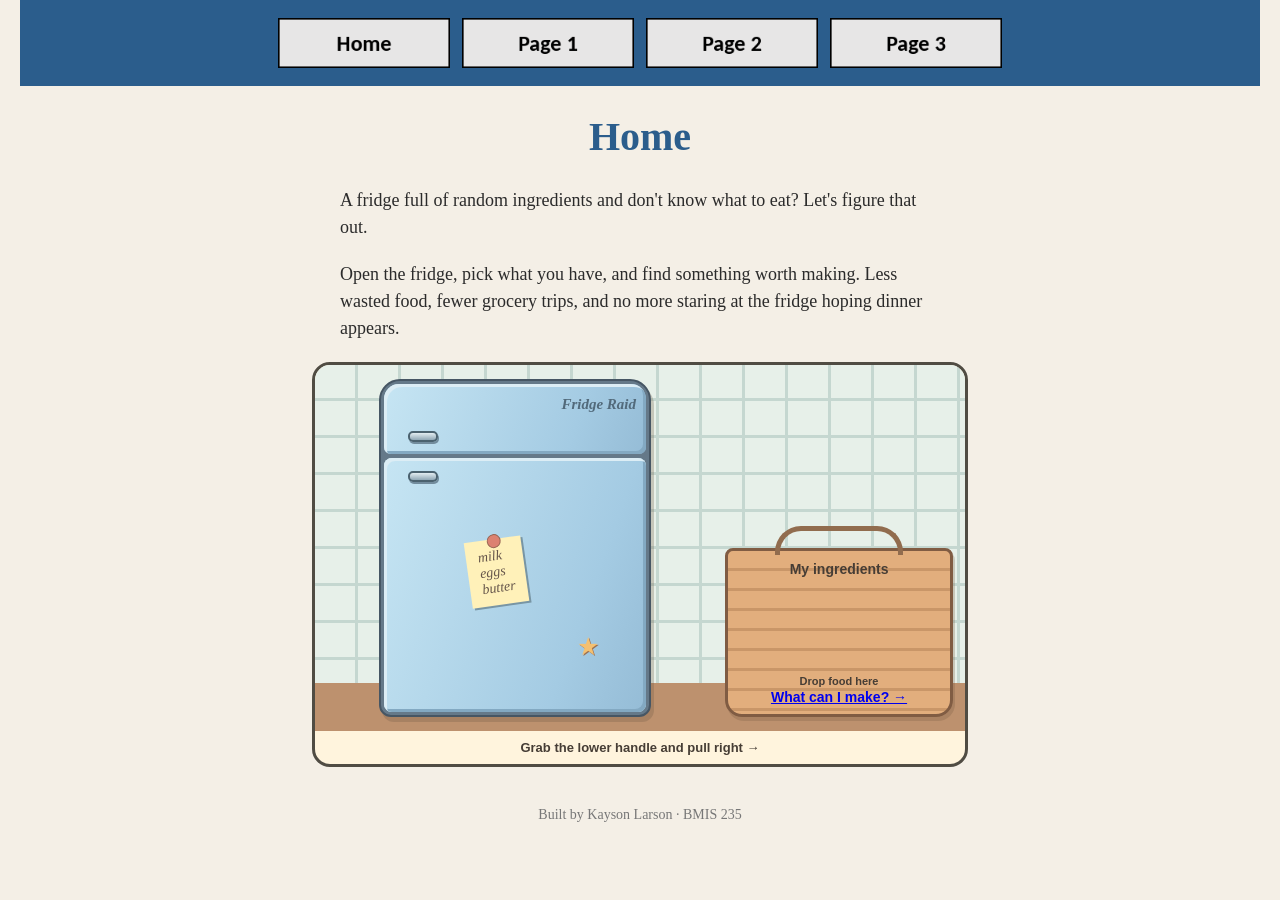
==== commit 31c3113c: "Update index.html" ====
--- a/index.html
+++ b/index.html
@@ -71,6 +71,7 @@
         <strong>My ingredients</strong>
         <div class="basket-food"></div>
         <span class="basket-count">Drop food here</span>
+        <div><a href="Recipes.html">What can I make? →</a></div>
       </div>
     </div>
     <div class="game-hint" aria-live="polite">
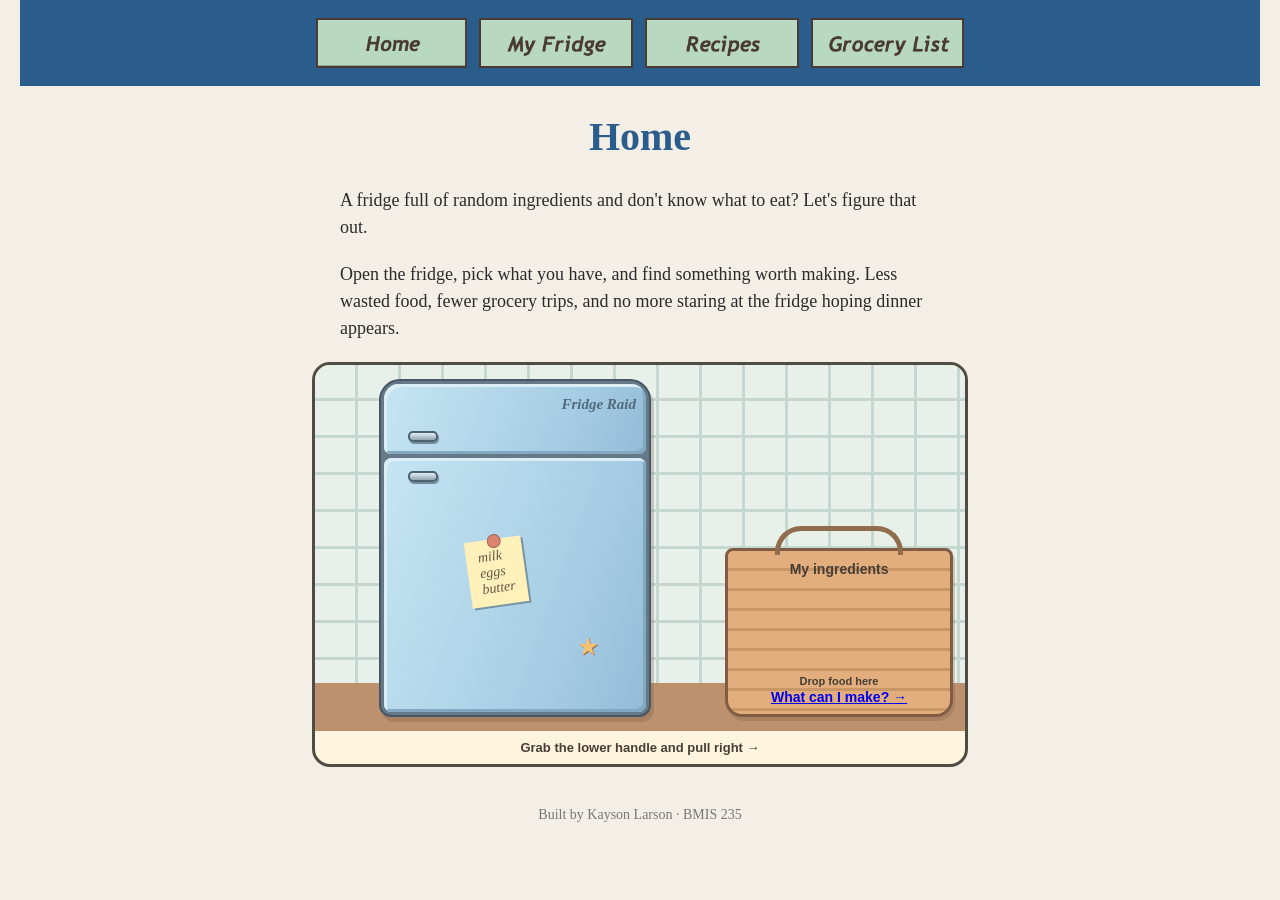
==== commit 776ea413: "Update index.html" ====
--- a/index.html
+++ b/index.html
@@ -22,10 +22,10 @@
      other three pages, so every page has the exact same menu.
      ===================================================================== -->
 <nav>
-    <a href="index.html"><img src="img/home.png" alt="Home"></a>
-    <a href="Fridge.html"><img src="img/page1.png" alt="Page 1"></a>
-    <a href="Recipes.html"><img src="img/page2.png" alt="Page 2"></a>
-    <a href="Groceries.html"><img src="img/page3.png" alt="Page 3"></a>
+    <a href="index.html"><img src="img/Home.png" alt="Home"></a>
+    <a href="Fridge.html"><img src="img/My%20Fridge.png" alt="My Fridge"></a>
+    <a href="Recipes.html"><img src="img/Recipes.png" alt="Recipes"></a>
+    <a href="Groceries.html"><img src="img/Grocery%20List.png" alt="Grocery List"></a>
 </nav>
 
 <h1>Home</h1>
--- a/styles.css
+++ b/styles.css
@@ -57,3 +57,60 @@
     color: #777777;
     margin-top: 40px;
 }
+.grocery-page h1,
+.grocery-page h2 {
+  text-align: center;
+  color: #493b32;
+}
+
+.grocery-page h2 {
+  margin-top: 2rem;
+}
+.fridge-page h1,
+.fridge-page h1 + p {
+  text-align: center;
+}
+
+.ingredient-grid {
+  display: grid;
+  grid-template-columns: repeat(auto-fit, minmax(min(140px, 100%), 1fr));
+  gap: 10px;
+  max-width: 680px;
+  margin: 20px auto;
+  padding: 0 12px;
+}
+
+.ingredient-grid br {
+  display: none;
+}
+.ingredient-grid label {
+  display: flex;
+  align-items: center;
+  justify-content: center;
+  gap: 8px;
+  min-height: 46px;
+  padding: 6px 10px;
+  border: 2px solid #c5bba9;
+  border-radius: 12px;
+  background: #fff8e9;
+  color: #493b32;
+  font-weight: bold;
+  cursor: pointer;
+}
+
+.ingredient-grid input {
+  width: 17px;
+  height: 17px;
+  margin: 0;
+  accent-color: #356448;
+}
+
+.ingredient-grid label:has(input:checked) {
+  background: #b8d8c0;
+  border-color: #52765b;
+}
+
+.ingredient-grid label:focus-within {
+  outline: 2px solid #356448;
+  outline-offset: 2px;
+}
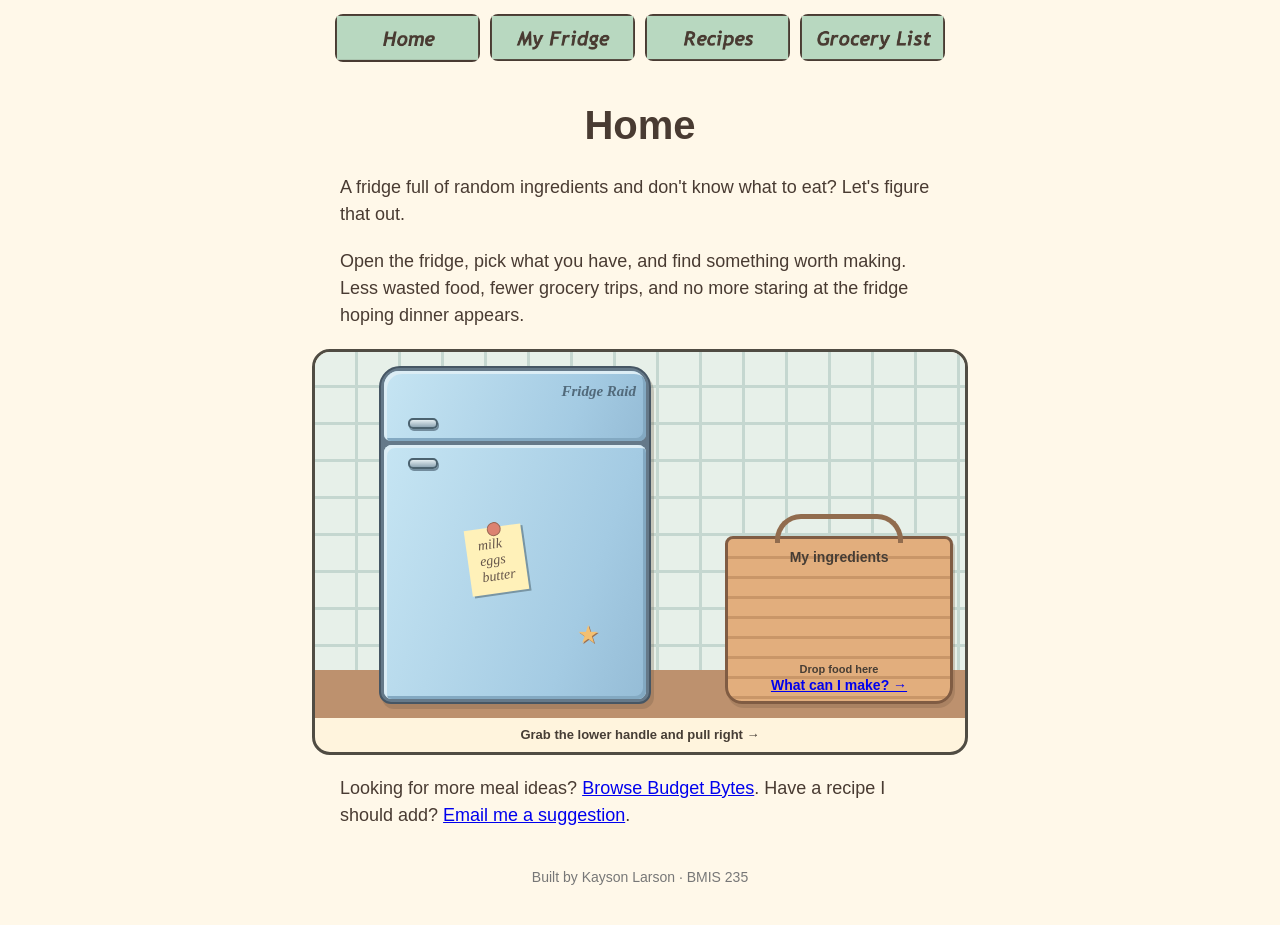
==== commit 594273cb: "Update index.html" ====
--- a/index.html
+++ b/index.html
@@ -515,6 +515,12 @@
     })();
   </script>
 </div>
+<p>
+  Looking for more meal ideas?
+  <a href="https://www.budgetbytes.com/">Browse Budget Bytes</a>.
+  Have a recipe I should add?
+  <a href="mailto:klarson10@zagmail.gonzaga.edu">Email me a suggestion</a>.
+</p>
 <!-- Footer: fill in your name -->
 <footer>Built by Kayson Larson &middot; BMIS 235</footer>
 
--- a/styles.css
+++ b/styles.css
@@ -114,3 +114,46 @@
   outline: 2px solid #356448;
   outline-offset: 2px;
 }
+body {
+  font-family: "Trebuchet MS", Arial, sans-serif;
+  background-color: #fff8e9;
+  color: #493b32;
+}
+
+nav {
+  display: flex;
+  flex-wrap: wrap;
+  justify-content: center;
+  align-items: center;
+  gap: 10px;
+  padding: 14px 10px;
+  background-color: #28483f;
+  border-bottom: 3px solid #aac6d1;
+}
+
+nav a {
+  display: block;
+  border-radius: 8px;
+}
+
+nav img {
+  display: block;
+  width: clamp(95px, 17vw, 145px);
+  height: auto;
+  margin: 0;
+  border-radius: 8px;
+}
+
+nav a:hover,
+nav a:focus-visible {
+  outline: 3px solid #52765b;
+  outline-offset: 2px;
+}
+
+h1, h2 {
+  color: #493b32;
+}
+body > nav {
+  background: transparent;
+  border: 0;
+}
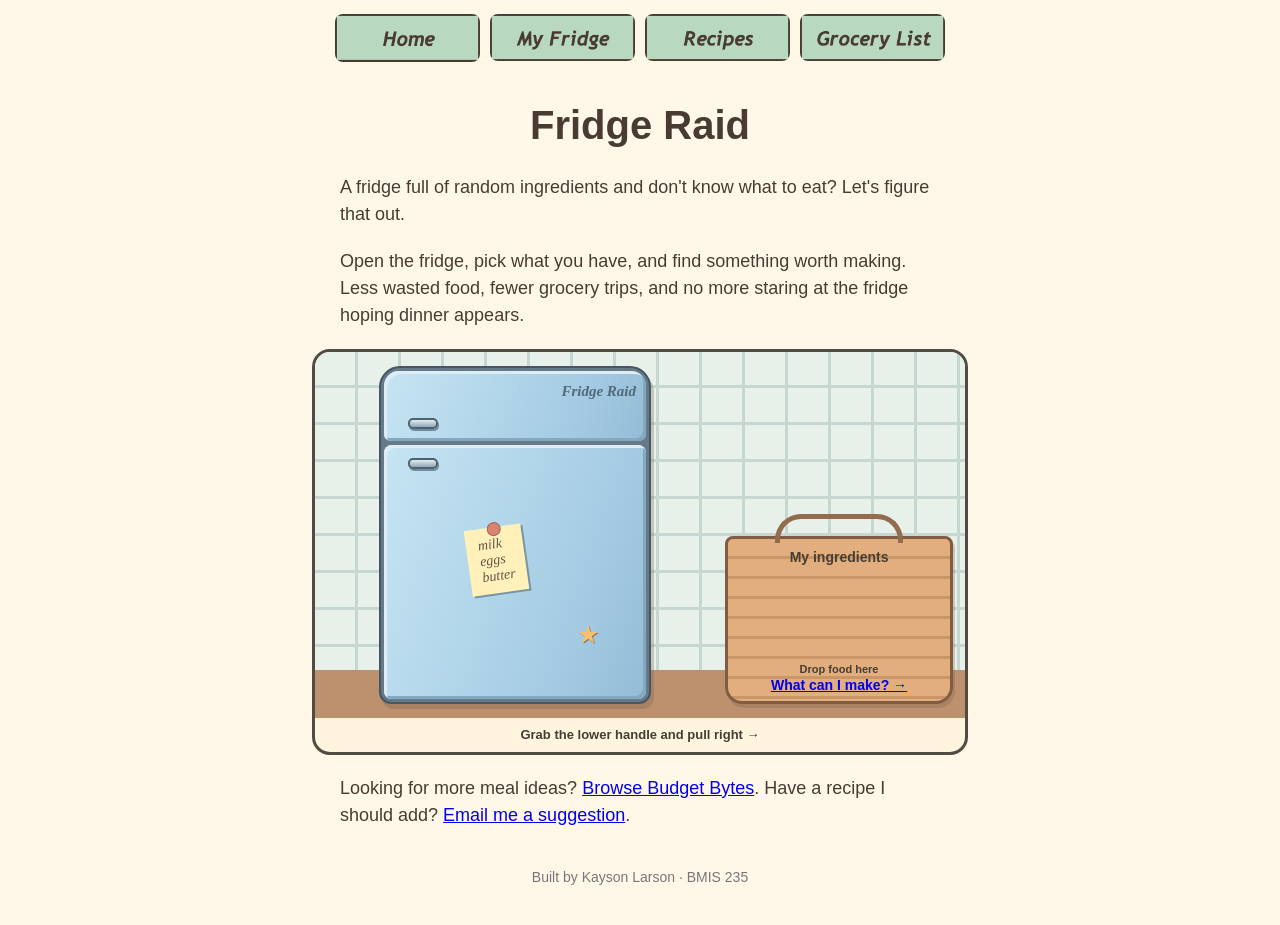
==== commit 9abda90c: "Update index.html" ====
--- a/index.html
+++ b/index.html
@@ -28,7 +28,7 @@
     <a href="Groceries.html"><img src="img/Grocery%20List.png" alt="Grocery List"></a>
 </nav>
 
-<h1>Home</h1>
+<h1>Fridge Raid</h1>
 <p>A fridge full of random ingredients and don't know what to eat? Let's figure that out.</p>
 <p>Open the fridge, pick what you have, and find something worth making. Less wasted food, fewer grocery trips, and no more staring at the fridge hoping dinner appears.</p>
 
